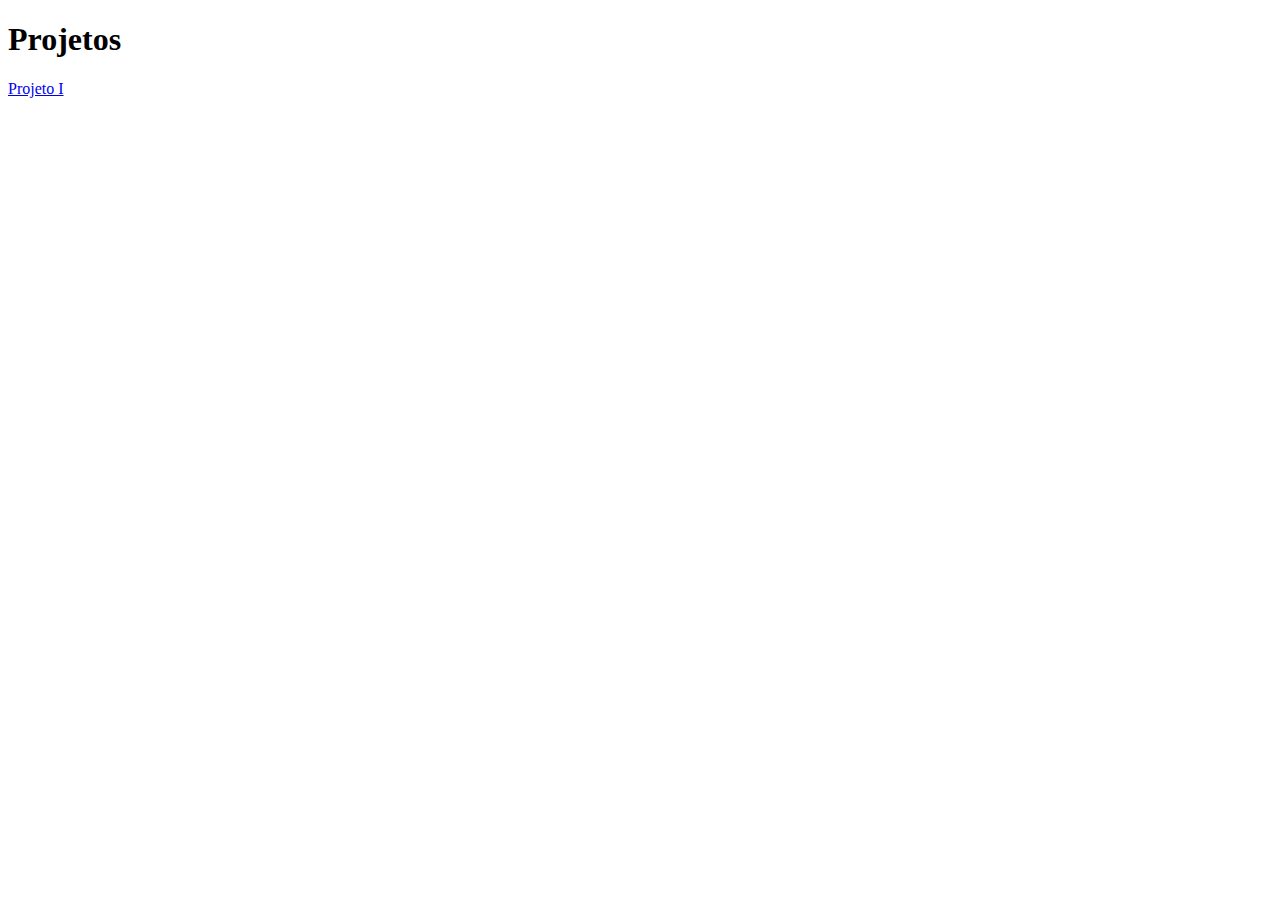
==== index.html @ 18f30b3d "feat(header): 1 > I" ====
<!DOCTYPE html>
<html lang="en">
<head>
  <meta charset="UTF-8">
  <meta http-equiv="X-UA-Compatible" content="IE=edge">
  <meta name="viewport" content="width=device-width, initial-scale=1.0">
  <title>Projetos</title>
</head>
<body>
  <h1>Projetos</h1>
  <p><a href="./Projeto-1/index.html">Projeto I</a></p>
</body>
</html>
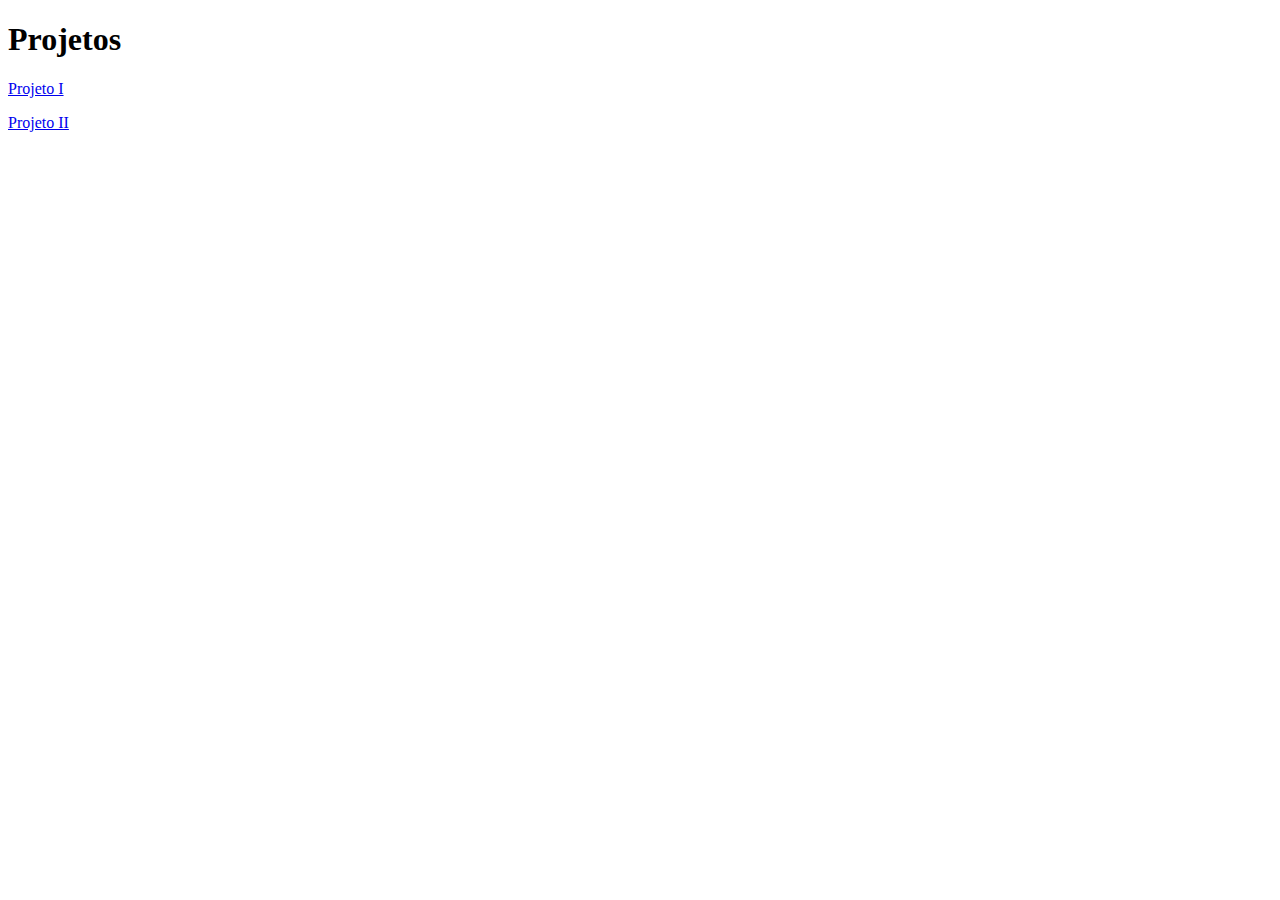
==== commit 283fc208: "feat(header): add projeto ao index" ====
--- a/index.html
+++ b/index.html
@@ -9,5 +9,6 @@
 <body>
   <h1>Projetos</h1>
   <p><a href="./Projeto-1/index.html">Projeto I</a></p>
+  <p><a href="./Projeto-2/index.html">Projeto II</a></p>
 </body>
 </html>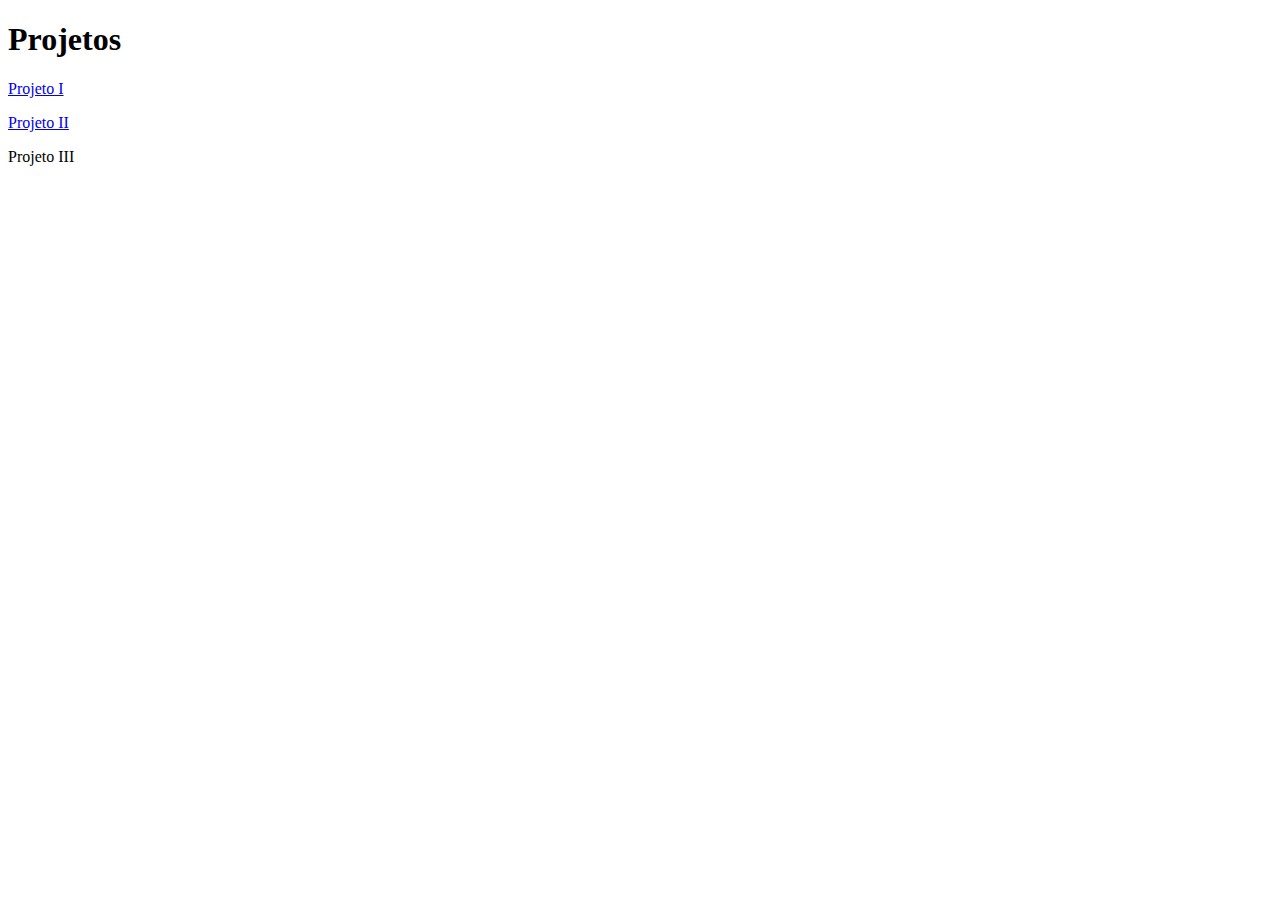
==== commit a5157679: "feat(header): layout semântico" ====
--- a/index.html
+++ b/index.html
@@ -10,5 +10,6 @@
   <h1>Projetos</h1>
   <p><a href="./Projeto-1/index.html">Projeto I</a></p>
   <p><a href="./Projeto-2/index.html">Projeto II</a></p>
+  <p><a href="./Projeto-3/index.html"></a>Projeto III</p>
 </body>
 </html>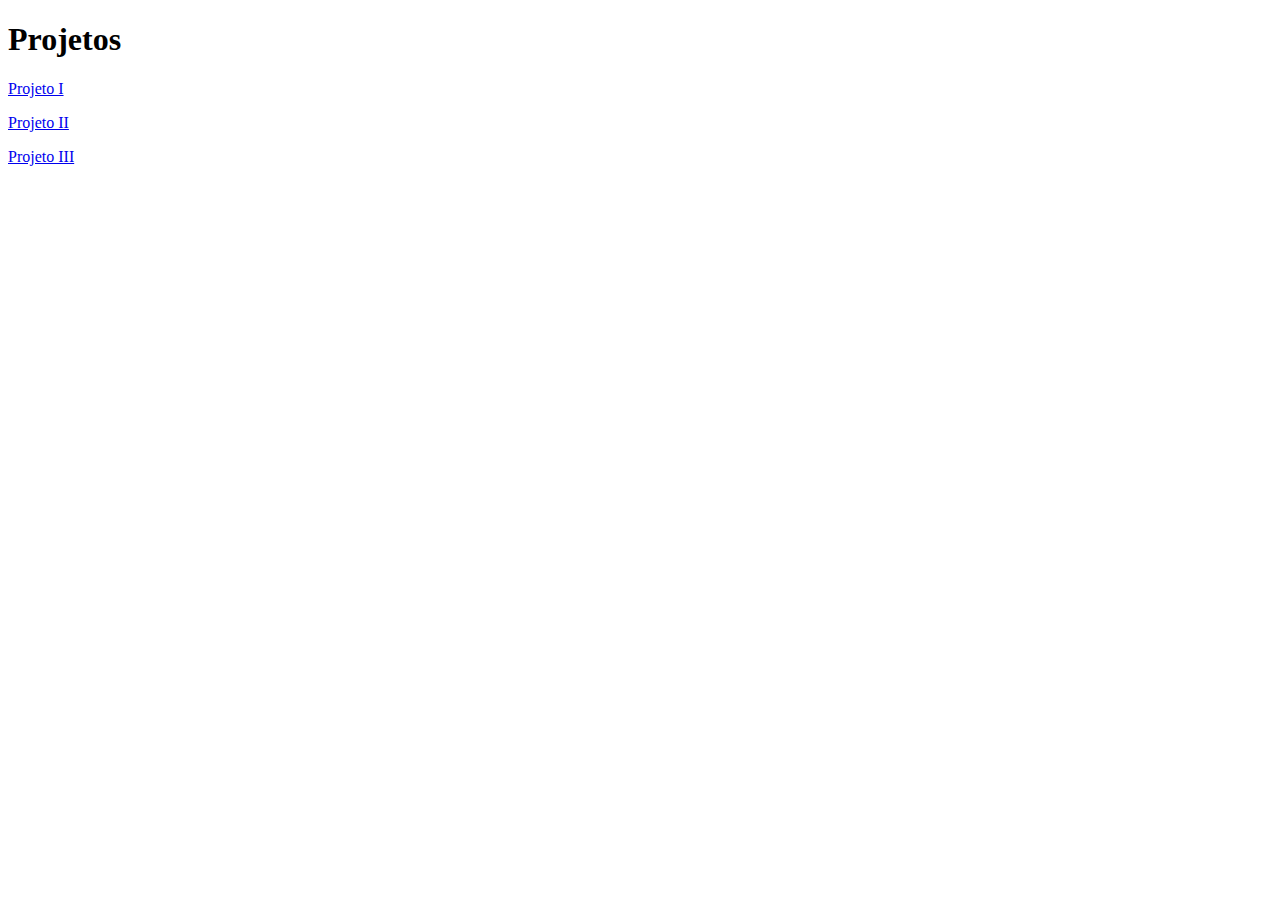
==== commit e3e68774: "feat(header): link errado" ====
--- a/index.html
+++ b/index.html
@@ -10,6 +10,6 @@
   <h1>Projetos</h1>
   <p><a href="./Projeto-1/index.html">Projeto I</a></p>
   <p><a href="./Projeto-2/index.html">Projeto II</a></p>
-  <p><a href="./Projeto-3/index.html"></a>Projeto III</p>
+  <p><a href="./Projeto-3/index.html">Projeto III</a></p>
 </body>
 </html>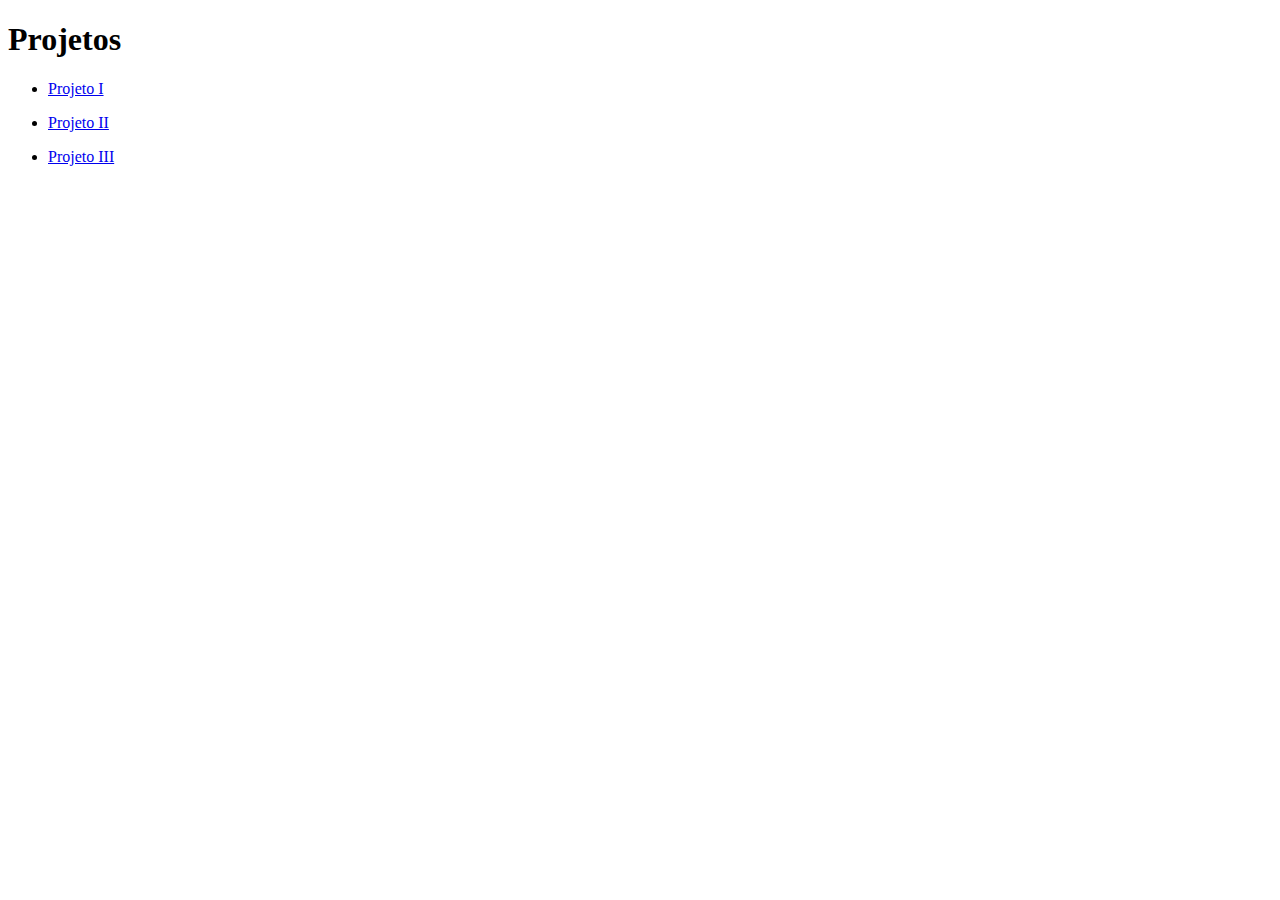
==== commit 771c2f45: "feat(header): change index" ====
--- a/index.html
+++ b/index.html
@@ -8,8 +8,10 @@
 </head>
 <body>
   <h1>Projetos</h1>
-  <p><a href="./Projeto-1/index.html">Projeto I</a></p>
-  <p><a href="./Projeto-2/index.html">Projeto II</a></p>
-  <p><a href="./Projeto-3/index.html">Projeto III</a></p>
+  <ul>
+    <li><a href="./Projeto-1/index.html">Projeto I</li></p>
+    <li><a href="./Projeto-2/index.html">Projeto II</li></p>
+    <li><a href="./Projeto-3/index.html">Projeto III</li></p> 
+  </ul>
 </body>
 </html>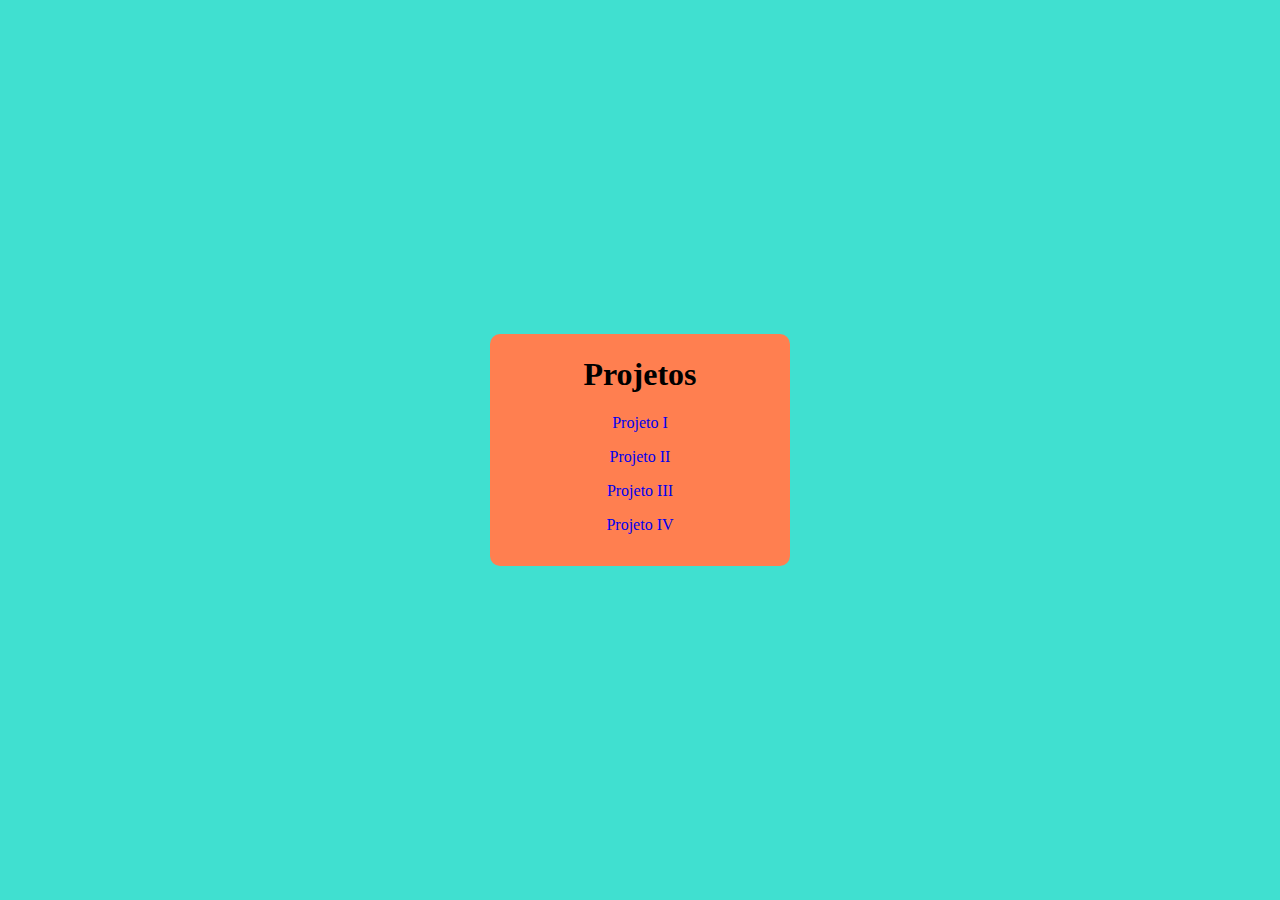
==== commit 49b8e0c7: "feat(header): projeto ajustes" ====
--- a/index.html
+++ b/index.html
@@ -4,14 +4,20 @@
   <meta charset="UTF-8">
   <meta http-equiv="X-UA-Compatible" content="IE=edge">
   <meta name="viewport" content="width=device-width, initial-scale=1.0">
+  <link rel="stylesheet" href="/styles.css">
   <title>Projetos</title>
 </head>
 <body>
-  <h1>Projetos</h1>
-  <ul>
-    <li><a href="./Projeto-1/index.html">Projeto I</li></p>
-    <li><a href="./Projeto-2/index.html">Projeto II</li></p>
-    <li><a href="./Projeto-3/index.html">Projeto III</li></p> 
-  </ul>
+  <div class="container">
+    <div class="box">
+      <h1>Projetos</h1>
+      <ul>
+        <li><a href="./Projeto-1/index.html">Projeto I</a></li>
+        <li><a href="./Projeto-2/index.html">Projeto II</a></li>
+        <li><a href="./Projeto-3/index.html">Projeto III</a></li>
+        <li><a href="./Projeto-3/index.html">Projeto IV</a></li>
+      </ul>
+    </div>
+  </div>
 </body>
 </html>--- a/styles.css
+++ b/styles.css
@@ -0,0 +1,34 @@
+body {
+  margin: 0;
+}
+
+.container {
+  width: 100vw;
+  height: 100vh;
+  display: flex;
+  flex-direction: row;
+  justify-content: center;
+  align-items: center;
+  margin: 0 auto;
+  text-align: center;
+  background: turquoise;
+}
+
+.box {
+  width: 300px;
+  height: auto;
+  background: coral;
+  border-radius: 10px;
+}
+ul {
+  padding: 0;
+}
+
+ul li {
+  list-style: none;
+  padding-bottom: 16px;
+}
+
+ul li a {
+  text-decoration: none;
+}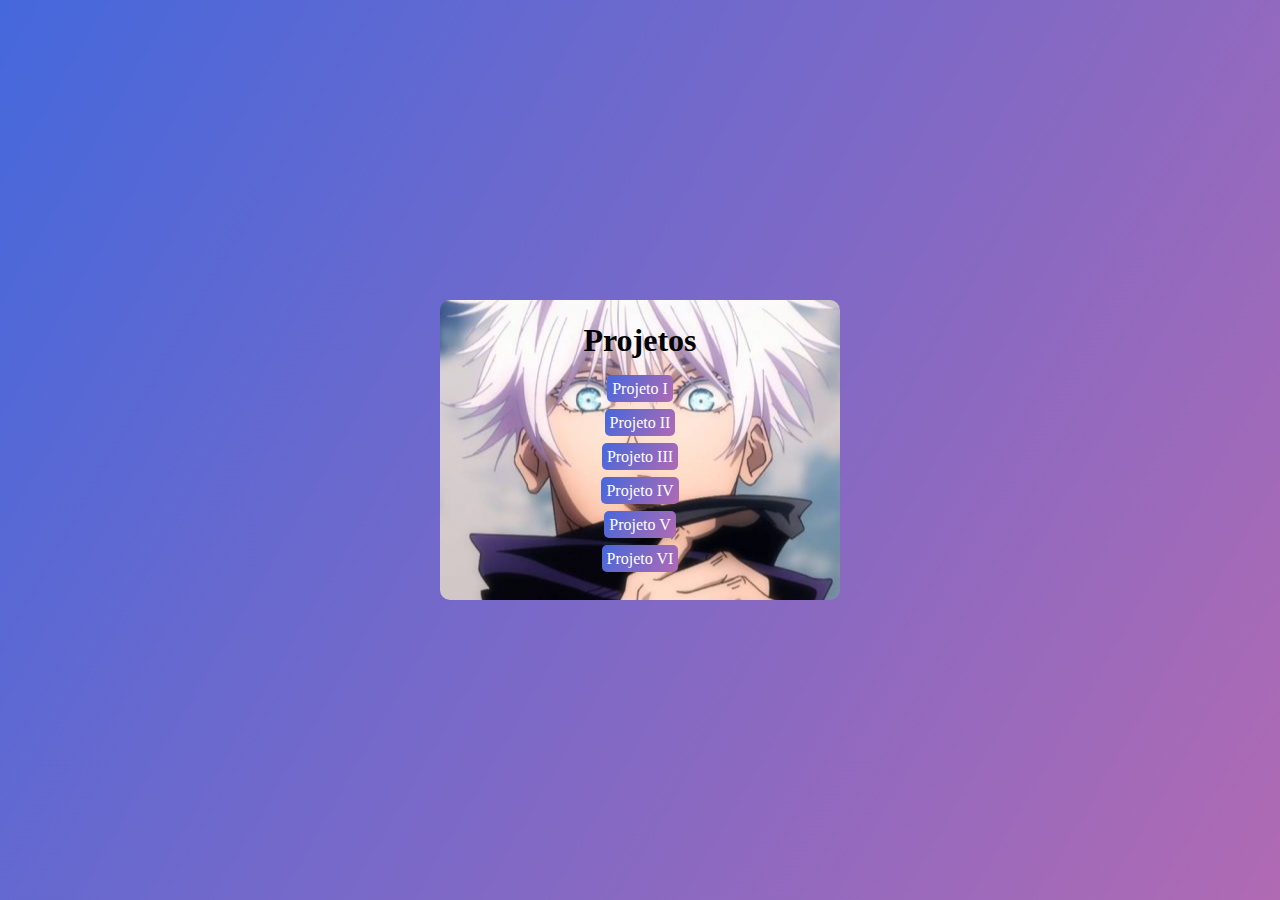
==== commit 02fa5e4e: "feat(header): new project" ====
--- a/index.html
+++ b/index.html
@@ -15,7 +15,9 @@
         <li><a href="./Projeto-1/index.html">Projeto I</a></li>
         <li><a href="./Projeto-2/index.html">Projeto II</a></li>
         <li><a href="./Projeto-3/index.html">Projeto III</a></li>
-        <li><a href="./Projeto-3/index.html">Projeto IV</a></li>
+        <li><a href="./Projeto-4/index.html">Projeto IV</a></li>
+        <li><a href="./Projeto-5/index.html">Projeto V</a></li>
+        <li><a href="./Projeto-6/Display/index.html">Projeto VI</a></li>
       </ul>
     </div>
   </div>
--- a/styles.css
+++ b/styles.css
@@ -11,24 +11,31 @@
   align-items: center;
   margin: 0 auto;
   text-align: center;
-  background: turquoise;
+  background: linear-gradient(120deg,#4568dc,#b06ab3);
 }
 
 .box {
-  width: 300px;
+  width: 400px;
   height: auto;
-  background: coral;
   border-radius: 10px;
+  background: url(gojo.jpg) no-repeat center;
 }
+
 ul {
   padding: 0;
+  
 }
 
 ul li {
   list-style: none;
   padding-bottom: 16px;
+  
 }
 
 ul li a {
   text-decoration: none;
+  background: linear-gradient(120deg,#4568dc,#b06ab3);
+  padding: 5px;
+  border-radius: 5px;
+  color: #FFF;
 }